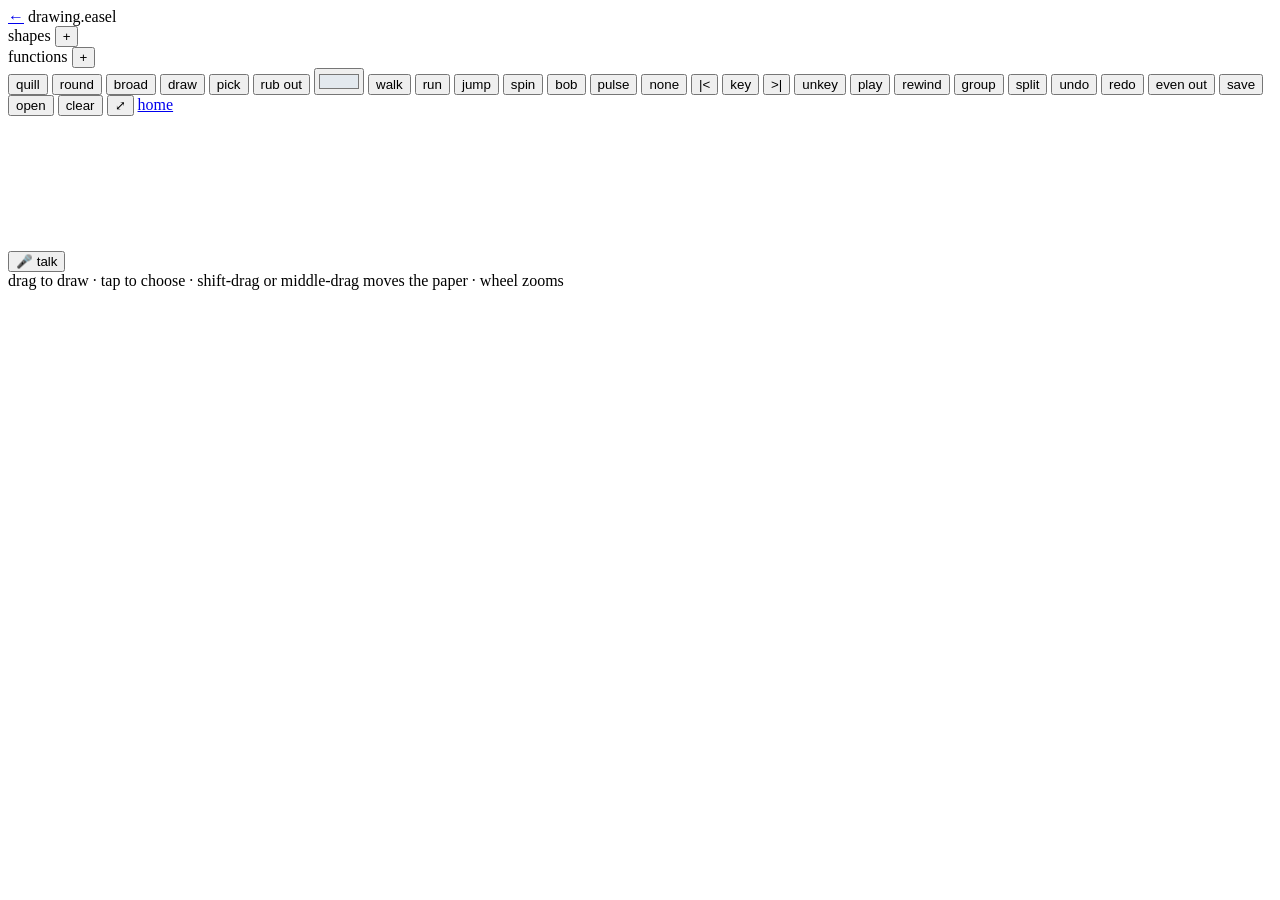
==== web/static/index.html @ 9c6b45cd "Four players at one board: seats, and a tap the server can refuse You asked how four people enrol. T" ====
<!doctype html>
<meta charset="utf-8">
<title>studio</title>
<link rel="stylesheet" href="/app.css">
<script>
  // Before a single pixel is painted. A page opened to play should never show
  // the studio furniture, not even for the frame it takes a script at the end
  // of the body to run -- which is exactly how long it used to flash for.
  if (new URLSearchParams(location.search).get('play')) {
    document.documentElement.classList.add('to-play');
  }
</script>

<div id="app">
  <aside id="tree">
    <header id="which">
      <a href="/" title="all the drawings">&larr;</a>
      <span id="shown-file">drawing.easel</span>
    </header>
    <header>
      <span class="name">shapes</span>
      <button id="add-shape" title="add a shape">+</button>
    </header>
    <div id="shapes" class="list"></div>

    <header>
      <span class="name">functions</span>
      <button id="add-row" title="add a function">+</button>
    </header>
    <div id="rows" class="list"></div>

    <div id="says"></div>
  </aside>

  <main>
    <div id="bar">
      <span class="set">
        <button data-nib="0" class="on">quill</button>
        <button data-nib="1">round</button>
        <button data-nib="2">broad</button>
      </span>
      <span class="set">
        <button data-tool="draw" class="on">draw</button>
        <button data-tool="pick">pick</button>
        <button data-tool="rub">rub out</button>
      </span>
      <span class="set">
        <label><input type="color" id="ink" value="#e3e9ef"></label>
      </span>
      <span class="set" id="verbs">
        <button data-verb="walk">walk</button>
        <button data-verb="run">run</button>
        <button data-verb="jump">jump</button>
        <button data-verb="spin">spin</button>
        <button data-verb="bob">bob</button>
        <button data-verb="pulse">pulse</button>
        <button data-verb="none">none</button>
      </span>
      <span class="set">
        <button data-do="Step" data-forwards="false" title="previous key">|&lt;</button>
        <button data-do="Key">key</button>
        <button data-do="Step" data-forwards="true" title="next key">&gt;|</button>
        <button data-do="Unkey">unkey</button>
      </span>
      <span class="set">
        <button id="play">play</button>
        <button data-do="Rewind">rewind</button>
      </span>
      <span class="set">
        <button data-do="Group">group</button>
        <button data-do="Ungroup">split</button>
      </span>
      <span class="set">
        <button data-do="Undo">undo</button>
        <button data-do="Redo">redo</button>
        <button data-do="Smooth">even out</button>
      </span>
      <span class="set">
        <button data-do="Save">save</button>
        <button data-do="Open">open</button>
        <button data-do="Clear">clear</button>
      </span>
      <span class="set">
        <button id="full" title="just the drawing">&#x2922;</button>
        <a class="asbutton" href="/" title="all the drawings">home</a>
      </span>
    </div>

    <!-- OUTSIDE the toolbar, deliberately. The game view hides `#bar`, and a
         child of a `display: none` parent cannot be brought back by any rule on
         the child -- so a microphone button living in the toolbar simply did
         not exist in the one view where people are playing together. -->
    <button id="mic" title="talk to the others">&#x1F3A4; talk</button>

    <!-- Who is playing which colour. Outside the toolbar for the same reason
         the microphone is: the game view hides the toolbar, and this is needed
         most exactly there. -->
    <div id="seats" hidden></div>

    <!-- Who is in the room, with a level bar each. So two tabs on one machine
         can be tested without headphones: you can SEE the other one hearing
         you, which listening cannot tell you anyway -- a stream arriving into
         a muted element sounds exactly like no stream at all. -->
    <div id="voices" hidden></div>

    <canvas id="paper"></canvas>

    <!-- Before the game starts: the house rules the drawing declares for
         itself. Built from `rules` on the wire, so nothing here knows what
         Ludo is -- any game gets this by writing `# rule: ...` on a row. -->
    <div id="setup" hidden>
      <div class="sheet">
        <h2>house rules</h2>
        <p>set these before you start &mdash; two tables differ by a file</p>
        <div id="rules"></div>
        <button id="begin">start the game</button>
      </div>
    </div>
    <div id="hint">drag to draw &middot; tap to choose &middot; shift-drag or middle-drag moves the paper &middot; wheel zooms</div>
  </main>
</div>

<script src="/app.js"></script>
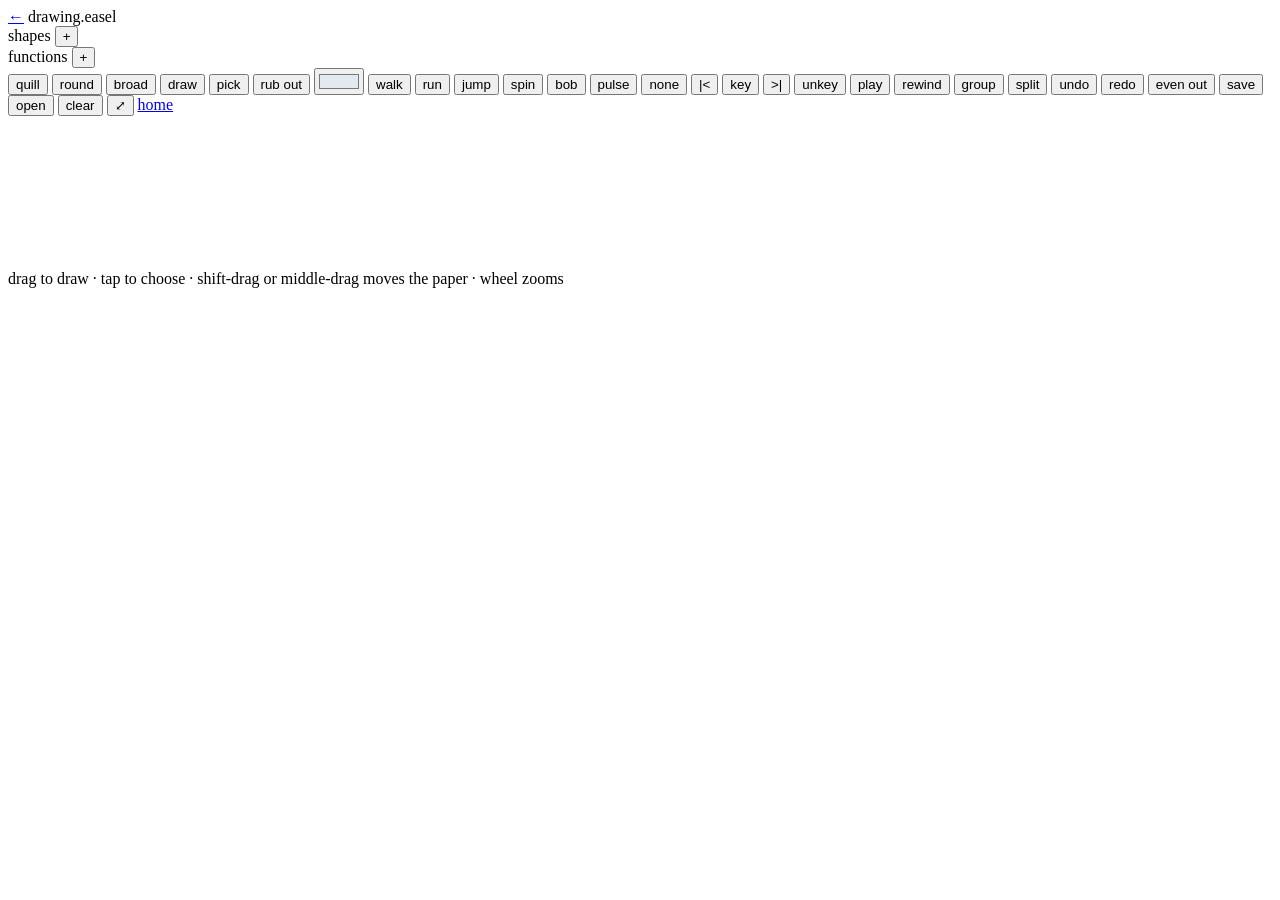
==== commit 381006ec: "One host, bots in the empty seats, a name field, and a bar that stays off the board FOUR START BUTTO" ====
--- a/web/static/index.html
+++ b/web/static/index.html
@@ -1,5 +1,11 @@
 <!doctype html>
 <meta charset="utf-8">
+<!-- Without this a phone lays the page out at about 980 pixels and scales the
+     result down, so anything pinned to an edge lands off the screen — which is
+     exactly what happened to the microphone button. `viewport-fit=cover` and
+     the safe-area insets in the stylesheet keep the controls clear of the
+     notch and the home bar. -->
+<meta name="viewport" content="width=device-width, initial-scale=1, viewport-fit=cover">
 <title>studio</title>
 <link rel="stylesheet" href="/app.css">
 <script>
@@ -86,16 +92,20 @@
       </span>
     </div>
 
-    <!-- OUTSIDE the toolbar, deliberately. The game view hides `#bar`, and a
-         child of a `display: none` parent cannot be brought back by any rule on
-         the child -- so a microphone button living in the toolbar simply did
-         not exist in the one view where people are playing together. -->
-    <button id="mic" title="talk to the others">&#x1F3A4; talk</button>
+    <!-- The players' bar. IN NORMAL FLOW, above the canvas, so it cannot
+         overlap the board -- it used to float over it, and on a small window
+         it sat on the squares. The canvas takes what is left, and the drawing
+         is fitted to that, so the board simply gets smaller instead.
 
-    <!-- Who is playing which colour. Outside the toolbar for the same reason
-         the microphone is: the game view hides the toolbar, and this is needed
-         most exactly there. -->
-    <div id="seats" hidden></div>
+         Outside `#bar` as well, because the game view hides that and these are
+         needed most exactly there. -->
+    <div id="hud" hidden>
+      <div id="seats"></div>
+      <label id="who"><span>you are</span><input id="myname" maxlength="16" placeholder="your name" autocomplete="off"></label>
+      <span id="hud-gap"></span>
+      <span id="room" hidden><span id="room-code"></span><button id="room-copy">copy link</button></span>
+      <button id="mic" title="talk to the others">&#x1F3A4; talk</button>
+    </div>
 
     <!-- Who is in the room, with a level bar each. So two tabs on one machine
          can be tested without headphones: you can SEE the other one hearing
@@ -111,7 +121,7 @@
     <div id="setup" hidden>
       <div class="sheet">
         <h2>house rules</h2>
-        <p>set these before you start &mdash; two tables differ by a file</p>
+        <p>set these before you start &mdash; everybody in the room plays by them</p>
         <div id="rules"></div>
         <button id="begin">start the game</button>
       </div>
